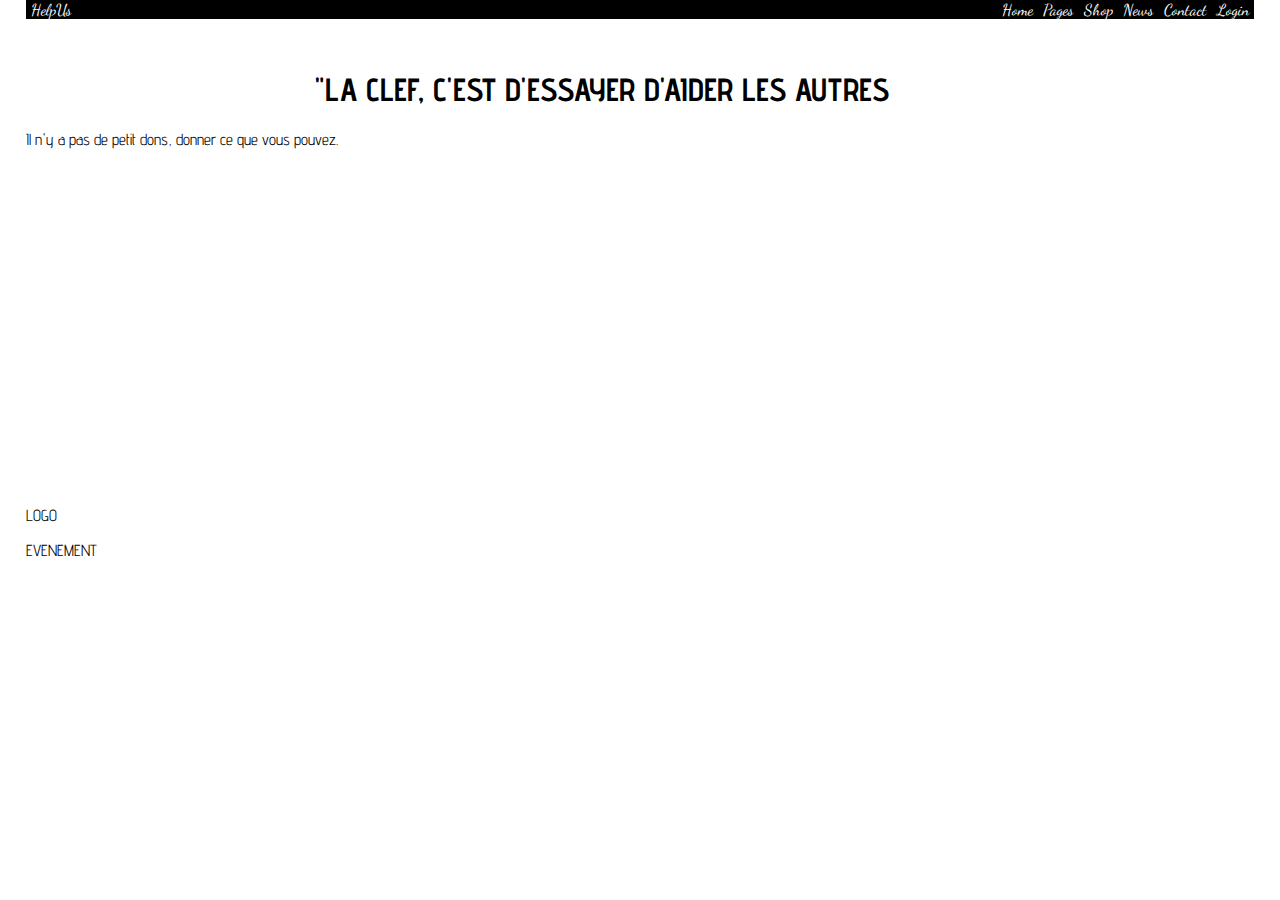
==== index.html @ 8c493d04 "html et css premiere ligne" ====
<!DOCTYPE html>
<html lang="fr">
  <head>
    <meta charset="UTF-8">
    <title>HelpUs</title>
    <link rel="stylesheet" href="style.css">
  </head>
  <body>
    <header>
      <nav class="nav">
        <a href="#helpus">HelpUs</a>
        <a href="#login">Login</a>
        <a href="#contact">Contact</a>
        <a href="#news">News</a>
        <a href="#shop">Shop</a>
        <a href="#pages">Pages</a>
        <a href="#home">Home</a>
      </nav>
    </header>
    <div class="imagePrincipale">
      <h1>"La clef, c'est d'essayer d'aider les autres</h1>
      <p>
        Il n'y a pas de petit dons, donner ce que vous pouvez.
      </p>
    </div>
    <aside class="logohumanitaire">
      <p>LOGO</p>
    </aside>
    <aside class="evenement">
      <p>EVENEMENT</p>
    </aside>
    <footer>

    </footer>
  </body>
</html>
---- style.css ----
@import url('https://fonts.googleapis.com/css2?family=Advent+Pro:wght@300&family=Dancing+Script:wght@500&display=swap');

body {
  font-family: 'advent Pro',sans-serif;
  padding: 0;
  margin: 0 2%;
}

h1{
  text-transform: uppercase;
  text-align: center;
  padding-top: 30px;
  font-size: 2em;
}
nav {
  background-color: black;
}

a{
  font-family: 'Dancing Script',sans-serif;
  text-decoration: none;
  padding: 0 5px;
  color: white;
}

a + a{
  float: right;
} 

.imagePrincipale{
  background: url(img/photoBack.jpg) no-repeat 50%;
  background-size: cover;
  height: 50vh;
  width: 90vw;
}
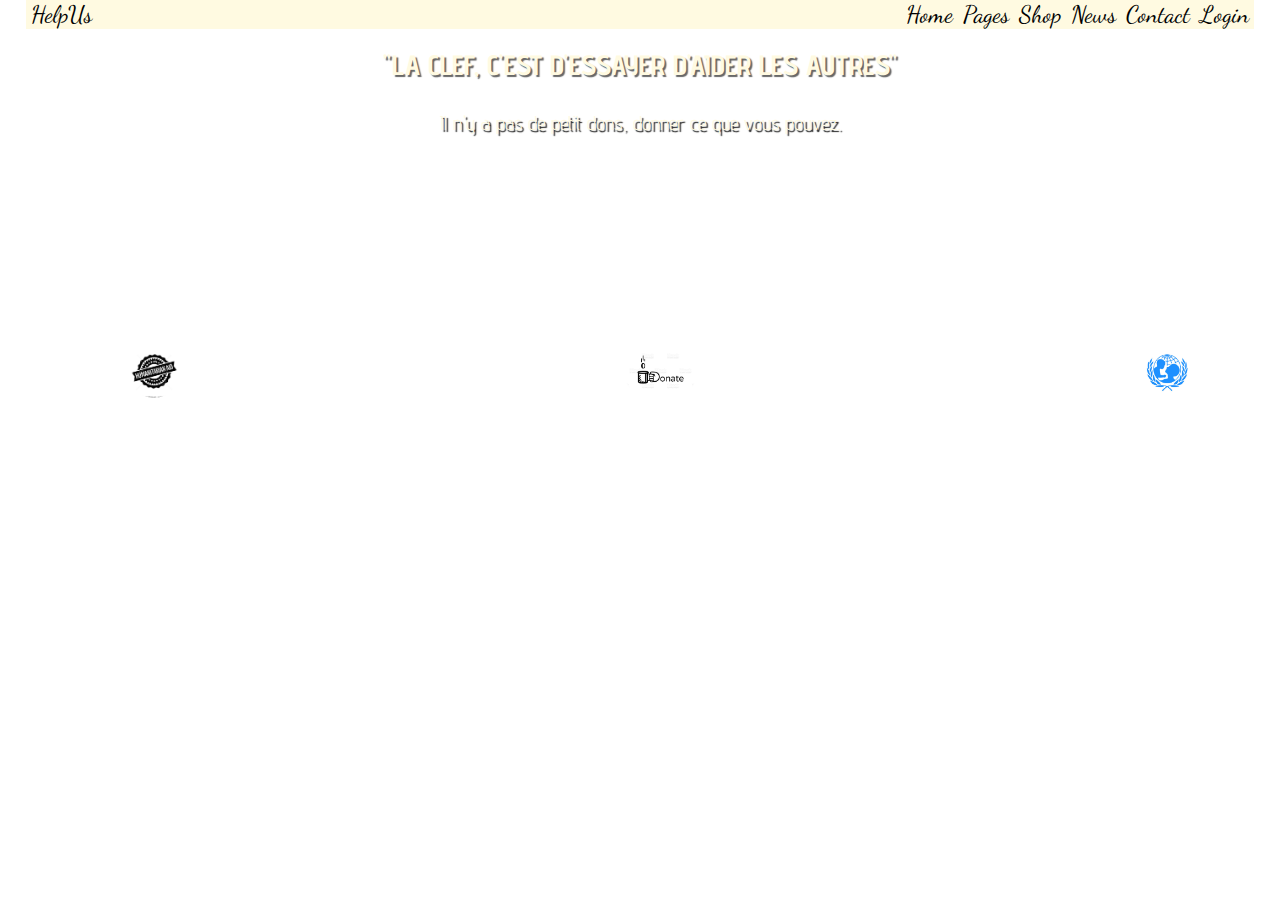
==== commit 133d3a90: "premiere parti de la firstPage" ====
--- a/index.html
+++ b/index.html
@@ -18,16 +18,20 @@
       </nav>
     </header>
     <div class="imagePrincipale">
-      <h1>"La clef, c'est d'essayer d'aider les autres</h1>
+      <h1>"La clef, c'est d'essayer d'aider les autres"</h1>
       <p>
         Il n'y a pas de petit dons, donner ce que vous pouvez.
       </p>
     </div>
     <aside class="logohumanitaire">
-      <p>LOGO</p>
+      <ul>
+        <li><a href="#"><img src="logo/aid.jpg" alt=""></a></li>
+        <li><a href="#"><img src="logo/donate.jpg" alt=""></a></li>
+        <li><a href="#"><img src="logo/unicef.jpg" alt=""></a></li>
+      </ul>
     </aside>
     <aside class="evenement">
-      <p>EVENEMENT</p>
+
     </aside>
     <footer>
 
--- a/style.css
+++ b/style.css
@@ -3,24 +3,35 @@
 body {
   font-family: 'advent Pro',sans-serif;
   padding: 0;
+  font-size: 14px;
   margin: 0 2%;
 }
 
 h1{
   text-transform: uppercase;
   text-align: center;
-  padding-top: 30px;
   font-size: 2em;
+  color: #FFFAE1;
+  text-shadow: 2px 2px 1px rgba(0,0,0,0.6);
+}
+.imagePrincipale p{
+  color: #FFFAE1;
+  font-size:20px ;
+  padding-top: 10px;
+  text-shadow: 2px 2px 1px rgba(0,0,0,0.9);
+  text-align: center;
 }
 nav {
-  background-color: black;
+  background-color: #FFFAE1;  
 }
 
 a{
   font-family: 'Dancing Script',sans-serif;
   text-decoration: none;
+  font-size: 24px;
   padding: 0 5px;
-  color: white;
+  color: black;
+  
 }
 
 a + a{
@@ -29,7 +40,24 @@
 
 .imagePrincipale{
   background: url(img/photoBack.jpg) no-repeat 50%;
-  background-size: cover;
-  height: 50vh;
-  width: 90vw;
-}+  background-size: contain;
+  min-height: 300px;
+  height: 100%;
+}
+
+.logohumanitaire img{  
+  max-height: 50px;
+  border-radius: 50%;
+}
+ul{
+  display: flex;
+  align-items: center;
+  justify-content: space-between;
+  margin: auto;
+}
+
+li{
+  list-style: none;
+  padding:0 5%;
+
+ }
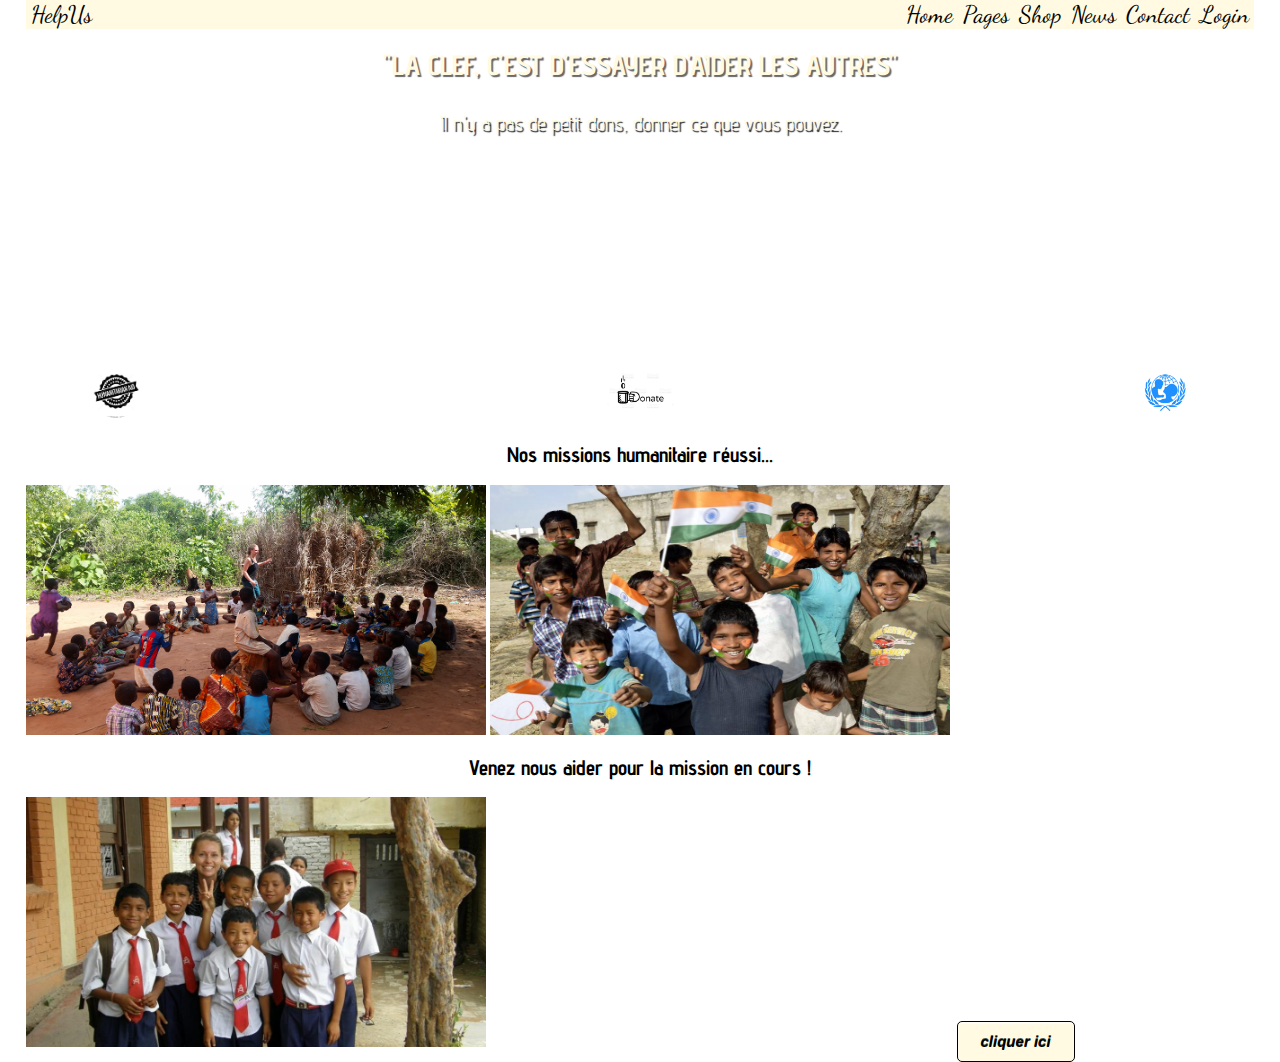
==== commit 80294ebc: "premier jet de la firstPage" ====
--- a/index.html
+++ b/index.html
@@ -31,7 +31,12 @@
       </ul>
     </aside>
     <aside class="evenement">
-
+      <h2>Nos missions humanitaire réussi...</h2>
+      <img src="Img/benin.jpg" alt="" >
+      <img src="Img/inde.jpg" alt="">
+      <h2>Venez nous aider pour la mission en cours !</h2>
+      <img src="Img/nepal.jpg" alt="">
+      <button onclick="window.location.href='/page2'">cliquer ici</button>
     </aside>
     <footer>
 
--- a/style.css
+++ b/style.css
@@ -54,10 +54,50 @@
   align-items: center;
   justify-content: space-between;
   margin: auto;
+  padding:20px 0 0 0;
 }
 
 li{
+
   list-style: none;
   padding:0 5%;
+ }
 
+ /* *****************EVENEMENT******************* */
+ h2{
+   text-align: center;
  }
+
+ .evenement img{  
+  min-width: 460px;
+  max-height: 250px;
+}
+
+button {
+  position: relative;
+  right: -38%;
+	box-shadow:inset 0px 1px 3px 0px #ffffff;
+	background:linear-gradient(to bottom, #fffae1 5%, #fffae1 100%);
+	background-color:#fffae1;
+	border-radius:5px;
+	border:1px solid #000000;
+	display:inline-block;
+	cursor:pointer;
+	color:#000000;
+	font-family:Arial;
+	font-size:15px;
+	font-weight:bold;
+	font-style:italic;
+  padding:11px 23px;
+  margin-top: 10px;
+	text-decoration:none;
+	text-shadow:0px -1px 0px #4f5e5c;
+}
+button:hover {
+	background:linear-gradient(to bottom, #fffae1 5%, #fffae1 100%);
+	background-color:#fffae1;
+}
+button:active {
+	position:relative;
+	top:1px;
+}
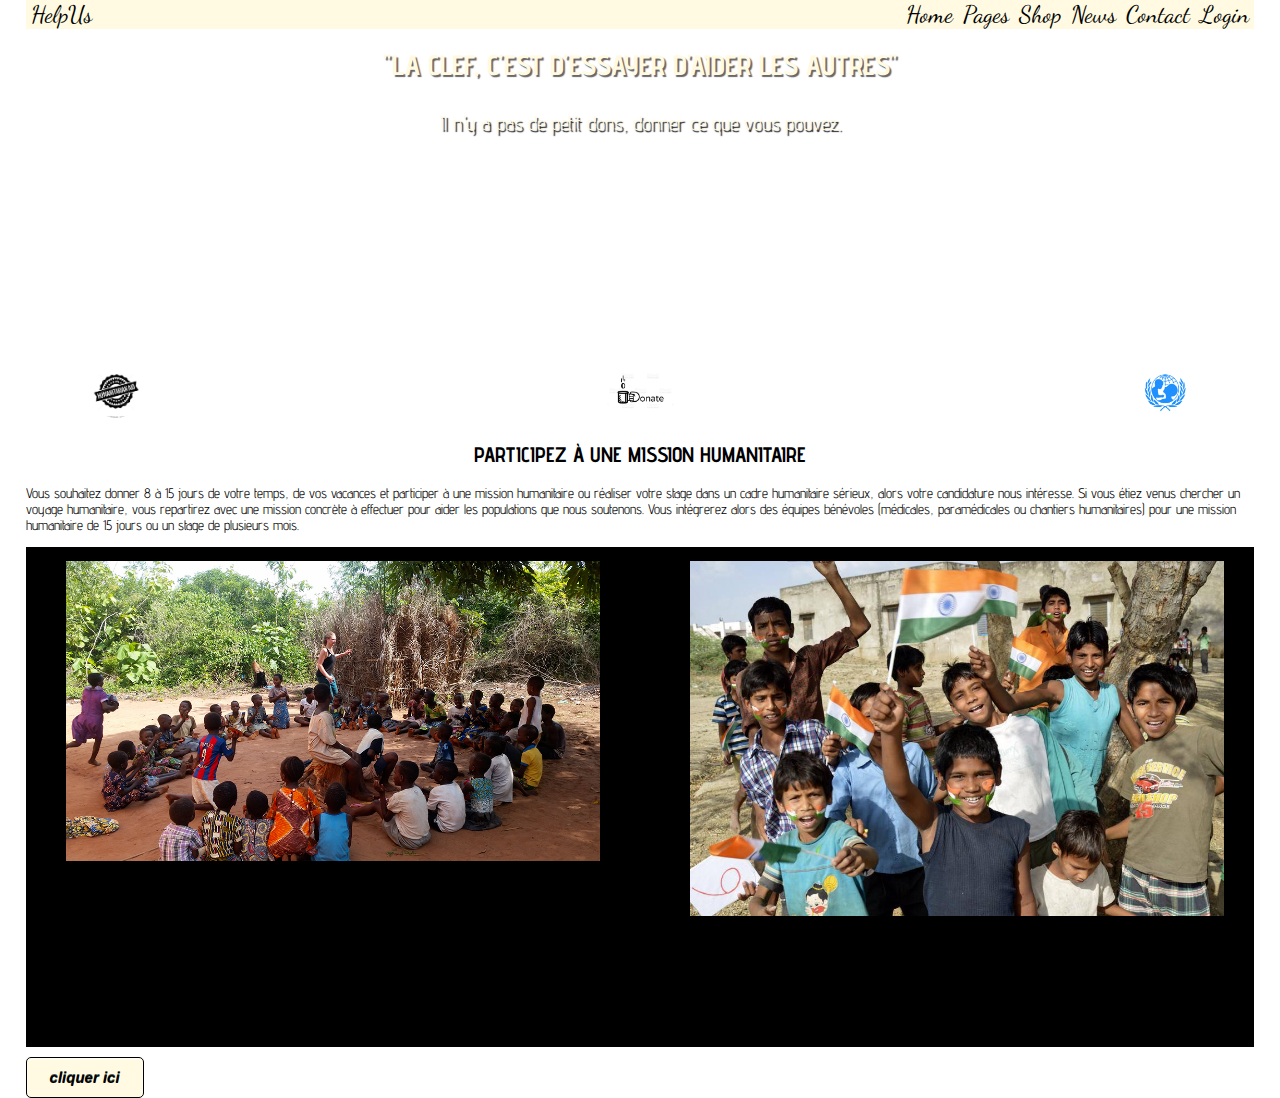
==== commit 5f0b1872: "finalisation page1" ====
--- a/index.html
+++ b/index.html
@@ -31,11 +31,28 @@
       </ul>
     </aside>
     <aside class="evenement">
-      <h2>Nos missions humanitaire réussi...</h2>
-      <img src="Img/benin.jpg" alt="" >
-      <img src="Img/inde.jpg" alt="">
-      <h2>Venez nous aider pour la mission en cours !</h2>
-      <img src="Img/nepal.jpg" alt="">
+      <h2>PARTICIPEZ À UNE MISSION HUMANITAIRE</h2>
+      <p>
+        Vous souhaitez donner 8 à 15 jours de votre temps, de vos vacances          et        participer à une mission humanitaire ou réaliser votre stage dans un cadre humanitaire sérieux, alors votre candidature nous intéresse.
+
+        Si vous étiez venus chercher un voyage humanitaire, vous repartirez avec une mission concrète à effectuer pour aider les populations que nous soutenons.
+        
+        Vous intégrerez alors des équipes bénévoles (médicales, paramédicales ou chantiers humanitaires) pour une mission humanitaire de 15 jours ou un stage de plusieurs mois.
+      </p>
+        <div class="wrapper">
+          <div>
+            <figure>
+              <img src="Img/benin.jpg" alt="" figure="BONJOUR">
+              <figcaption>Bénin</figcaption>
+            </figure>
+          </div>
+          <div>
+            <figure>
+              <img src="Img/inde.jpg" alt="" figcaption="BONJOUR">
+              <figcaption>Inde</figcaption>
+            </figure>
+          </div>
+        </div>
       <button onclick="window.location.href='/page2'">cliquer ici</button>
     </aside>
     <footer>
--- a/style.css
+++ b/style.css
@@ -68,20 +68,28 @@
    text-align: center;
  }
 
- .evenement img{  
-  min-width: 460px;
-  max-height: 250px;
+ .wrapper {
+  display: grid;
+  min-height: 500px;
+  width: 100%;
+  grid-template-columns: repeat(2,50%);
+  grid-gap: 10px;
+  background-color: black;
+  grid-template-rows: 50%;
+}
+
+ .evenement img{ 
+  width: 100%;
+  height: 100%;
 }
 
 button {
-  position: relative;
-  right: -38%;
+  display: block;
 	box-shadow:inset 0px 1px 3px 0px #ffffff;
 	background:linear-gradient(to bottom, #fffae1 5%, #fffae1 100%);
 	background-color:#fffae1;
 	border-radius:5px;
 	border:1px solid #000000;
-	display:inline-block;
 	cursor:pointer;
 	color:#000000;
 	font-family:Arial;
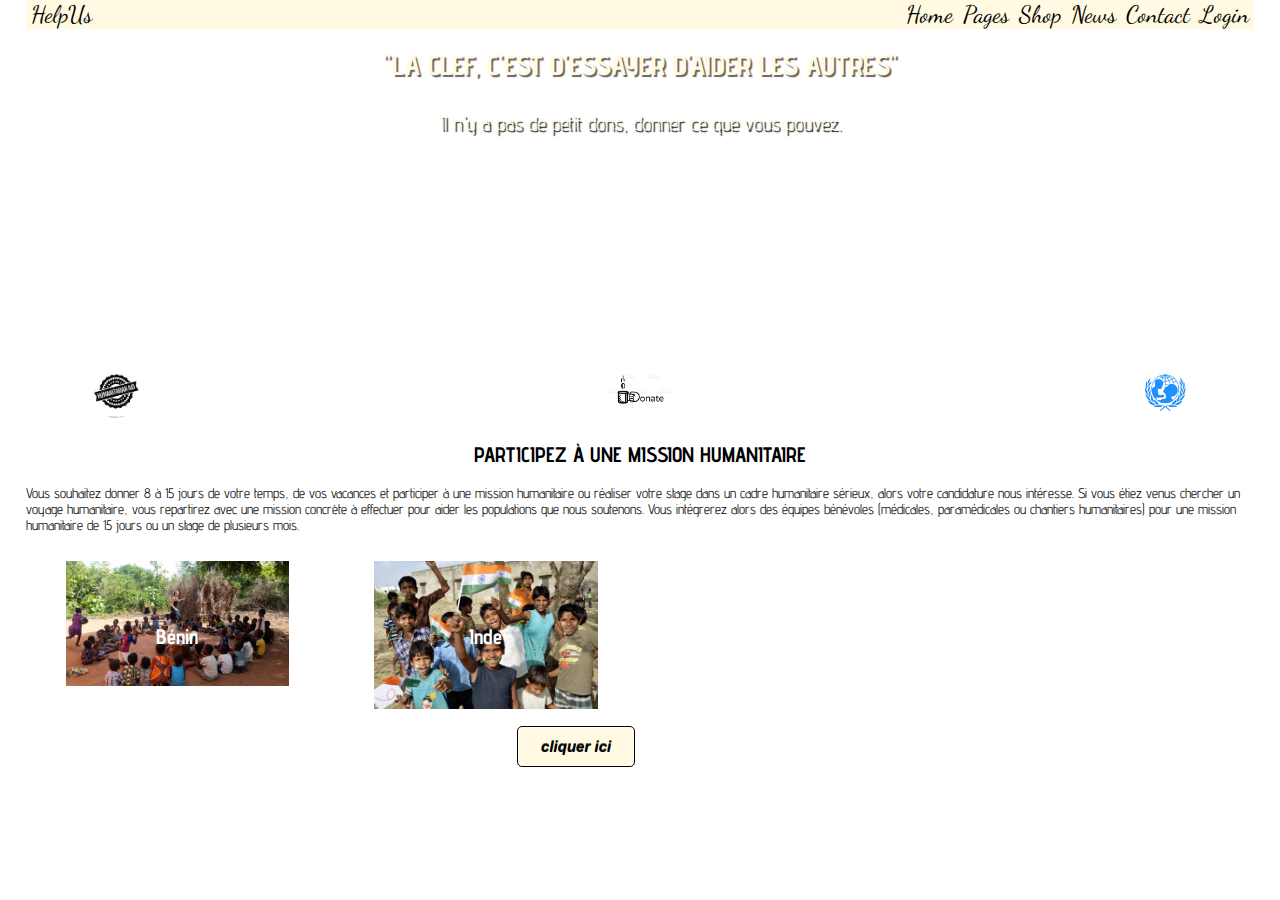
==== commit 3a8aae02: "fin premiere page" ====
--- a/index.html
+++ b/index.html
@@ -40,18 +40,14 @@
         Vous intégrerez alors des équipes bénévoles (médicales, paramédicales ou chantiers humanitaires) pour une mission humanitaire de 15 jours ou un stage de plusieurs mois.
       </p>
         <div class="wrapper">
-          <div>
-            <figure>
-              <img src="Img/benin.jpg" alt="" figure="BONJOUR">
+            <figure class="listing">
+              <img id="benin"src="Img/benin.jpg" alt="">
               <figcaption>Bénin</figcaption>
             </figure>
-          </div>
-          <div>
-            <figure>
-              <img src="Img/inde.jpg" alt="" figcaption="BONJOUR">
+            <figure class="listing">
+              <img id="inde" src="Img/inde.jpg" alt="" >
               <figcaption>Inde</figcaption>
             </figure>
-          </div>
         </div>
       <button onclick="window.location.href='/page2'">cliquer ici</button>
     </aside>
--- a/style.css
+++ b/style.css
@@ -70,21 +70,43 @@
 
  .wrapper {
   display: grid;
-  min-height: 500px;
-  width: 100%;
-  grid-template-columns: repeat(2,50%);
-  grid-gap: 10px;
-  background-color: black;
-  grid-template-rows: 50%;
+  grid-template-columns: repeat(auto-fill, minmax(300px, 1fr));
+  grid-gap: 5px;
+
 }
 
- .evenement img{ 
+ .wrapper img{ 
   width: 100%;
+  height: auto;
+}
+
+.listing{
+  position: relative;
+}
+
+figcaption{
+  position: absolute;
+  display: flex;
+  align-items: center;
+  justify-content: center;
+
+  color: white;
+  font-size: 1.5em;
+  font-weight: bold;
+  text-decoration: none;
+  top:0;
+  left: 0;
   height: 100%;
+  width: 100%;
+  
+   
+  /* position the text centrally*/
+
 }
 
 button {
-  display: block;
+  position: relative;
+  right: -40%;
 	box-shadow:inset 0px 1px 3px 0px #ffffff;
 	background:linear-gradient(to bottom, #fffae1 5%, #fffae1 100%);
 	background-color:#fffae1;
@@ -97,9 +119,9 @@
 	font-weight:bold;
 	font-style:italic;
   padding:11px 23px;
-  margin-top: 10px;
 	text-decoration:none;
-	text-shadow:0px -1px 0px #4f5e5c;
+  text-shadow:0px -1px 0px #4f5e5c;
+  
 }
 button:hover {
 	background:linear-gradient(to bottom, #fffae1 5%, #fffae1 100%);
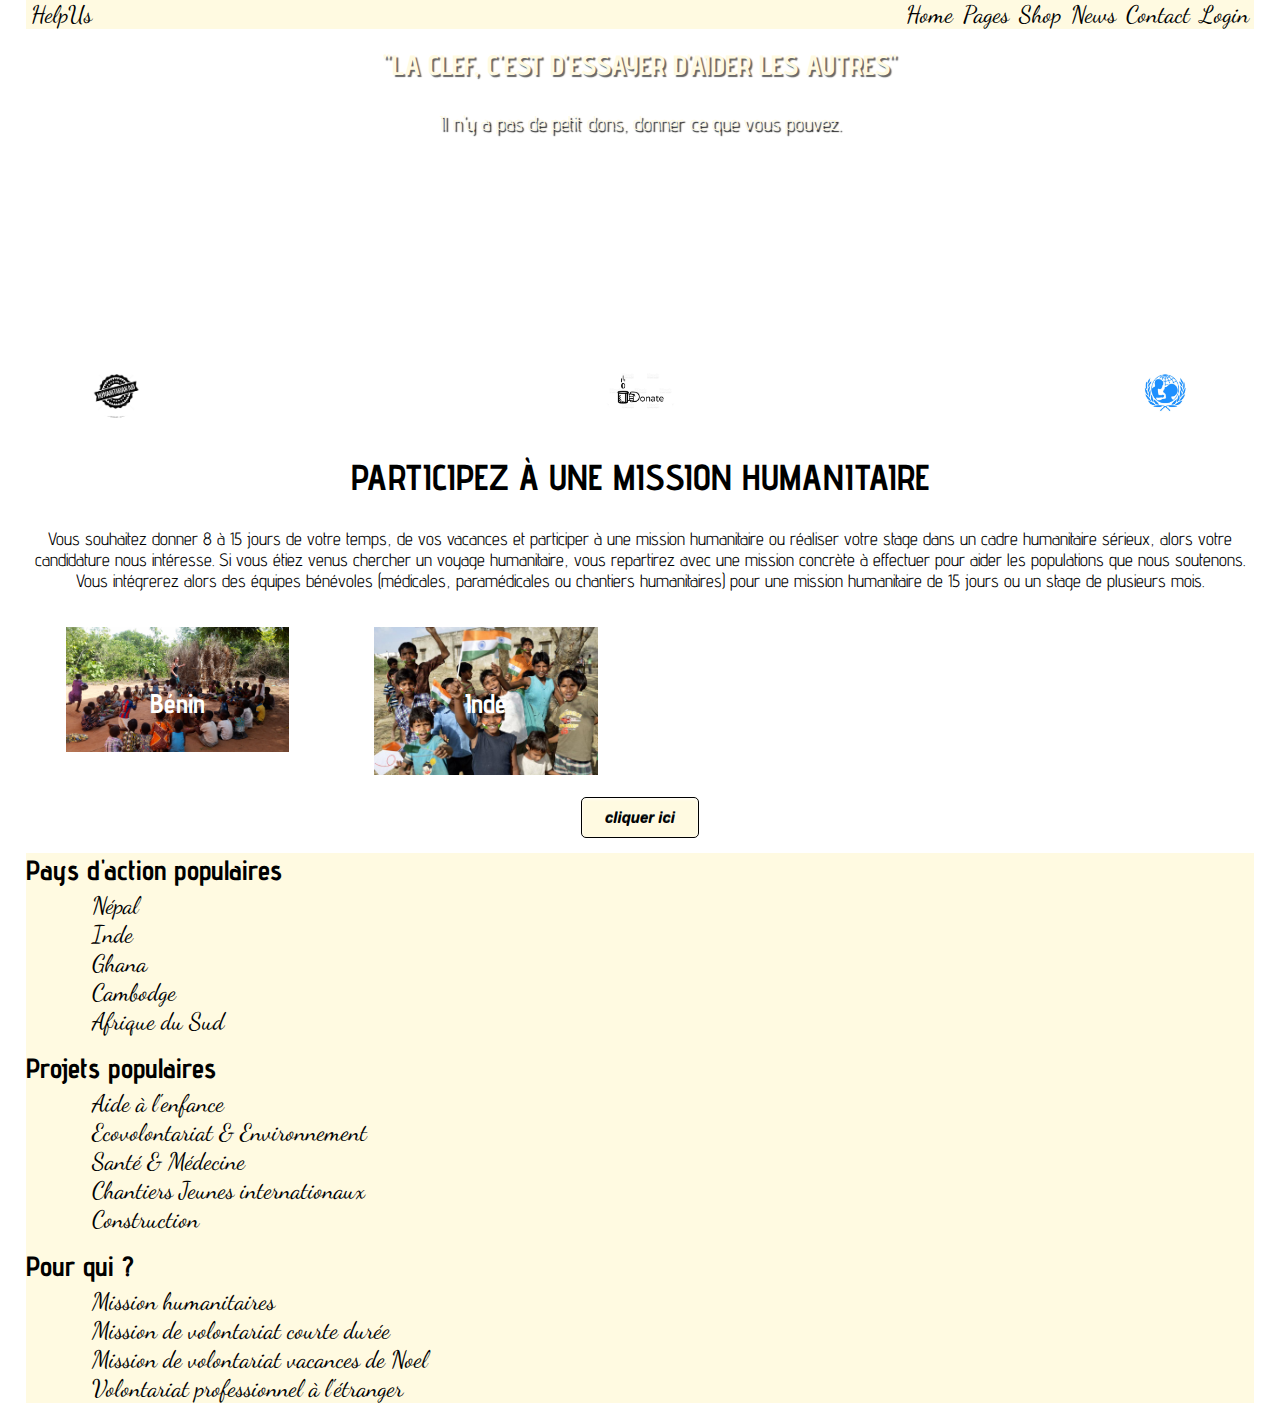
==== commit cbe605e0: "Fin page1 + footer" ====
--- a/index.html
+++ b/index.html
@@ -51,8 +51,36 @@
         </div>
       <button onclick="window.location.href='/page2'">cliquer ici</button>
     </aside>
-    <footer>
-
-    </footer>
   </body>
+  <footer class="footer">
+    <div>
+      <h6>Pays d'action populaires</h6>
+      <ul>
+        <li><a href="#">Népal </a></li>
+        <li><a href="#">Inde </a></li>
+        <li><a href="#">Ghana </a></li>
+        <li><a href="#">Cambodge </a></li>
+        <li><a href="#">Afrique du Sud </a></li>
+      </ul>
+    </div>
+    <div>
+      <h6>Projets populaires</h6>
+      <ul>
+        <li><a href="#">Aide à l'enfance </a></li>
+        <li><a href="#">Ecovolontariat & Environnement </a></li>
+        <li><a href="#">Santé & Médecine </a></li>
+        <li><a href="#">Chantiers Jeunes internationaux </a></li>
+        <li><a href="#">Construction </a></li>
+      </ul>
+    </div>
+    <div>
+      <h6>Pour qui ?</h6>
+      <ul>
+        <li><a href="#">Mission humanitaires </a></li>
+        <li><a href="#">Mission de volontariat courte durée </a></li>
+        <li><a href="#">Mission de volontariat vacances de Noel </a></li>
+        <li><a href="#">Volontariat professionnel à l'étranger </a></li>
+      </ul>
+    </div>
+  </footer>
 </html>--- a/style.css
+++ b/style.css
@@ -5,6 +5,7 @@
   padding: 0;
   font-size: 14px;
   margin: 0 2%;
+  background-color: white;
 }
 
 h1{
@@ -58,16 +59,18 @@
 }
 
 li{
-
   list-style: none;
   padding:0 5%;
  }
 
  /* *****************EVENEMENT******************* */
  h2{
+   font-size: 2em;
+ }
+ .evenement{
    text-align: center;
+   font-size: 18px;
  }
-
  .wrapper {
   display: grid;
   grid-template-columns: repeat(auto-fill, minmax(300px, 1fr));
@@ -98,15 +101,11 @@
   left: 0;
   height: 100%;
   width: 100%;
-  
-   
-  /* position the text centrally*/
-
 }
 
 button {
   position: relative;
-  right: -40%;
+  /* right: -40%; */
 	box-shadow:inset 0px 1px 3px 0px #ffffff;
 	background:linear-gradient(to bottom, #fffae1 5%, #fffae1 100%);
 	background-color:#fffae1;
@@ -131,3 +130,29 @@
 	position:relative;
 	top:1px;
 }
+
+/* *************************FOOTER******************* */
+footer{
+  background-color: #FFFAE1;
+  background-size: cover;
+}
+
+h6{
+  font-size: 2em;
+  margin:15px 0 0 0;
+}
+.footer ul{
+  display: flex;
+  flex-direction: column;
+  padding-top: 5px;
+}
+
+.footer li{
+  font-family: 'Dancing Script',sans-serif;
+  display: inline-block;
+  align-self: start;
+}
+
+.footer li:hover{
+  text-decoration: underline;
+}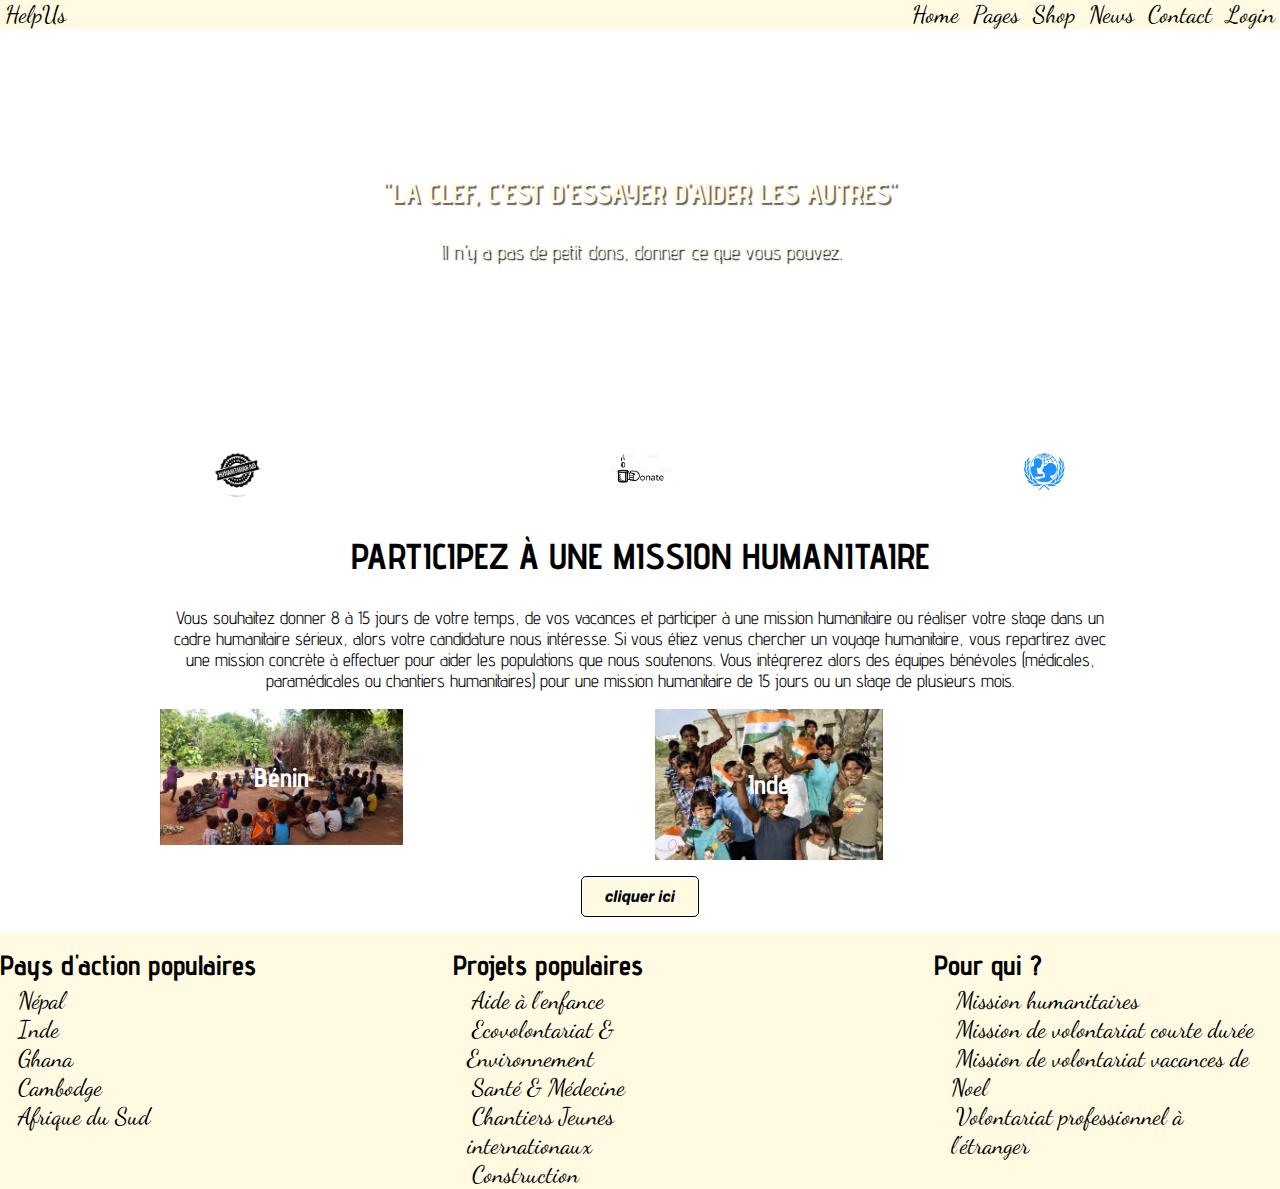
==== commit 76332cb8: "media query" ====
--- a/index.html
+++ b/index.html
@@ -7,80 +7,94 @@
   </head>
   <body>
     <header>
+      <div>
+        <a href="#helpus">HelpUs</a>
+      </div>
       <nav class="nav">
-        <a href="#helpus">HelpUs</a>
+        <a href="#home">Home</a>
+        <a href="#pages">Pages</a>
+        <a href="#shop">Shop</a>
+        <a href="#news">News</a>
+        <a href="#contact">Contact</a>
         <a href="#login">Login</a>
-        <a href="#contact">Contact</a>
-        <a href="#news">News</a>
-        <a href="#shop">Shop</a>
-        <a href="#pages">Pages</a>
-        <a href="#home">Home</a>
       </nav>
     </header>
     <div class="imagePrincipale">
       <h1>"La clef, c'est d'essayer d'aider les autres"</h1>
-      <p>
-        Il n'y a pas de petit dons, donner ce que vous pouvez.
-      </p>
+      <p>Il n'y a pas de petit dons, donner ce que vous pouvez. </p>
     </div>
-    <aside class="logohumanitaire">
-      <ul>
-        <li><a href="#"><img src="logo/aid.jpg" alt=""></a></li>
-        <li><a href="#"><img src="logo/donate.jpg" alt=""></a></li>
-        <li><a href="#"><img src="logo/unicef.jpg" alt=""></a></li>
-      </ul>
-    </aside>
-    <aside class="evenement">
-      <h2>PARTICIPEZ À UNE MISSION HUMANITAIRE</h2>
-      <p>
-        Vous souhaitez donner 8 à 15 jours de votre temps, de vos vacances          et        participer à une mission humanitaire ou réaliser votre stage dans un cadre humanitaire sérieux, alors votre candidature nous intéresse.
+    <main>
+      <section class="logohumanitaire">
+        <ul>
+          <li><a href="#"><img src="logo/aid.jpg" alt=""></a></li>
+          <li><a href="#"><img src="logo/donate.jpg" alt=""></a></li>
+          <li><a href="#"><img src="logo/unicef.jpg" alt=""></a></li>
+        </ul>
+      </section>
+      <section class="evenement">
+        <h2>PARTICIPEZ À UNE MISSION HUMANITAIRE</h2>
+        <p>
+          Vous souhaitez donner 8 à 15 jours de votre temps, de vos vacances          et        participer à une mission humanitaire ou réaliser votre stage dans un cadre humanitaire sérieux, alors votre candidature nous intéresse.
 
-        Si vous étiez venus chercher un voyage humanitaire, vous repartirez avec une mission concrète à effectuer pour aider les populations que nous soutenons.
-        
-        Vous intégrerez alors des équipes bénévoles (médicales, paramédicales ou chantiers humanitaires) pour une mission humanitaire de 15 jours ou un stage de plusieurs mois.
-      </p>
-        <div class="wrapper">
-            <figure class="listing">
-              <img id="benin"src="Img/benin.jpg" alt="">
-              <figcaption>Bénin</figcaption>
-            </figure>
-            <figure class="listing">
-              <img id="inde" src="Img/inde.jpg" alt="" >
-              <figcaption>Inde</figcaption>
-            </figure>
-        </div>
-      <button onclick="window.location.href='/page2'">cliquer ici</button>
-    </aside>
+          Si vous étiez venus chercher un voyage humanitaire, vous repartirez avec une mission concrète à effectuer pour aider les populations que nous soutenons.
+          
+          Vous intégrerez alors des équipes bénévoles (médicales, paramédicales ou chantiers humanitaires) pour une mission humanitaire de 15 jours ou un stage de plusieurs mois.
+        </p>
+          <div class="img_article">
+            <div>
+              <figure class="listing">
+                <img id="benin"src="Img/benin.jpg" alt="">
+                <figcaption>Bénin</figcaption>
+              </figure>
+            </div>
+            <div>
+              <figure class="listing">
+                <img id="inde" src="Img/inde.jpg" alt="" >
+                <figcaption>Inde</figcaption>
+              </figure>
+            </div>
+              <!-- <figure class="listing">
+                <img id="benin"src="Img/benin.jpg" alt="">
+                <figcaption>Bénin</figcaption>
+              </figure>
+              <figure class="listing">
+                <img id="inde" src="Img/inde.jpg" alt="" >
+                <figcaption>Inde</figcaption>
+              </figure> -->
+          </div>
+        <button onclick="window.location.href='C:/Users/FiercePC/Desktop/FirstSite/Page2.html'">cliquer ici</button>
+        </section>
+    </main>
+    <footer class="footer">
+      <div>
+        <h6>Pays d'action populaires</h6>
+        <ul>
+          <li><a href="#">Népal </a></li>
+          <li><a href="#">Inde </a></li>
+          <li><a href="#">Ghana </a></li>
+          <li><a href="#">Cambodge </a></li>
+          <li><a href="#">Afrique du Sud </a></li>
+        </ul>
+      </div>
+      <div>
+        <h6>Projets populaires</h6>
+        <ul>
+          <li><a href="#">Aide à l'enfance </a></li>
+          <li><a href="#">Ecovolontariat & Environnement </a></li>
+          <li><a href="#">Santé & Médecine </a></li>
+          <li><a href="#">Chantiers Jeunes internationaux </a></li>
+          <li><a href="#">Construction </a></li>
+        </ul>
+      </div>
+      <div>
+        <h6>Pour qui ?</h6>
+        <ul>
+          <li><a href="#">Mission humanitaires </a></li>
+          <li><a href="#">Mission de volontariat courte durée </a></li>
+          <li><a href="#">Mission de volontariat vacances de Noel </a></li>
+          <li><a href="#">Volontariat professionnel à l'étranger </a></li>
+        </ul>
+      </div>
+    </footer>
   </body>
-  <footer class="footer">
-    <div>
-      <h6>Pays d'action populaires</h6>
-      <ul>
-        <li><a href="#">Népal </a></li>
-        <li><a href="#">Inde </a></li>
-        <li><a href="#">Ghana </a></li>
-        <li><a href="#">Cambodge </a></li>
-        <li><a href="#">Afrique du Sud </a></li>
-      </ul>
-    </div>
-    <div>
-      <h6>Projets populaires</h6>
-      <ul>
-        <li><a href="#">Aide à l'enfance </a></li>
-        <li><a href="#">Ecovolontariat & Environnement </a></li>
-        <li><a href="#">Santé & Médecine </a></li>
-        <li><a href="#">Chantiers Jeunes internationaux </a></li>
-        <li><a href="#">Construction </a></li>
-      </ul>
-    </div>
-    <div>
-      <h6>Pour qui ?</h6>
-      <ul>
-        <li><a href="#">Mission humanitaires </a></li>
-        <li><a href="#">Mission de volontariat courte durée </a></li>
-        <li><a href="#">Mission de volontariat vacances de Noel </a></li>
-        <li><a href="#">Volontariat professionnel à l'étranger </a></li>
-      </ul>
-    </div>
-  </footer>
 </html>--- a/style.css
+++ b/style.css
@@ -4,7 +4,7 @@
   font-family: 'advent Pro',sans-serif;
   padding: 0;
   font-size: 14px;
-  margin: 0 2%;
+  margin: 0;
   background-color: white;
 }
 
@@ -22,7 +22,10 @@
   text-shadow: 2px 2px 1px rgba(0,0,0,0.9);
   text-align: center;
 }
-nav {
+
+header {
+  display: flex;
+  justify-content: space-between;
   background-color: #FFFAE1;  
 }
 
@@ -31,25 +34,30 @@
   text-decoration: none;
   font-size: 24px;
   padding: 0 5px;
-  color: black;
-  
-}
-
-a + a{
+  color: black; 
+}
+
+/* a + a{
   float: right;
-} 
+}  */
 
 .imagePrincipale{
-  background: url(img/photoBack.jpg) no-repeat 50%;
-  background-size: contain;
-  min-height: 300px;
-  height: 100%;
+  background: url(img/photoBack.jpg) center/cover no-repeat ;
+  padding: 8rem 0;
 }
 
 .logohumanitaire img{  
   max-height: 50px;
   border-radius: 50%;
 }
+
+main{
+  width: 96%;
+  max-width: 60rem;
+  margin:auto;
+  padding:1rem 0;
+}
+
 ul{
   display: flex;
   align-items: center;
@@ -67,26 +75,51 @@
  h2{
    font-size: 2em;
  }
+
  .evenement{
    text-align: center;
    font-size: 18px;
  }
- .wrapper {
+
+/* .wrapper {
   display: grid;
   grid-template-columns: repeat(auto-fill, minmax(300px, 1fr));
   grid-gap: 5px;
-
-}
-
- .wrapper img{ 
-  width: 100%;
-  height: auto;
+} */
+
+ .img_article img{ 
+  display: block;
+  width: 100%;
+  height: 100%;
 }
 
 .listing{
+  display: block;
   position: relative;
-}
-
+  width: 100%;
+  margin:0 0 1rem 0;
+  overflow: hidden;
+}
+.listing::before,.listing::after{
+  content:"";
+  display: block;
+  position:absolute;
+  top:0;
+  left:0;
+  width: 100%;
+  height: 100%;
+  background:rgba(0, 0, 0, .5);
+  transition:all .3s ease ;
+}
+.listing::before{
+  transform:translateX(-100%);
+}
+.listing::after{
+  transform: translateX(100%);
+}
+.img_article >div:hover .listing::before,.img_article >div:hover .listing::after{
+  transform: translateX(0);
+}
 figcaption{
   position: absolute;
   display: flex;
@@ -119,13 +152,14 @@
 	font-style:italic;
   padding:11px 23px;
 	text-decoration:none;
-  text-shadow:0px -1px 0px #4f5e5c;
-  
-}
+  text-shadow:0px -1px 0px #4f5e5c;  
+}
+
 button:hover {
 	background:linear-gradient(to bottom, #fffae1 5%, #fffae1 100%);
 	background-color:#fffae1;
 }
+
 button:active {
 	position:relative;
 	top:1px;
@@ -141,6 +175,7 @@
   font-size: 2em;
   margin:15px 0 0 0;
 }
+
 .footer ul{
   display: flex;
   flex-direction: column;
@@ -155,4 +190,42 @@
 
 .footer li:hover{
   text-decoration: underline;
-}+}
+
+/* ************************* Second Page**************** */
+.article img{ 
+  width: 100%;
+  height: auto;
+  border: none;
+}
+
+.article a{
+  width: 50%;
+  height: 50%;
+}
+
+ .article__figure-img{
+  margin: 0;
+}
+
+.bloc{
+  background: #d7eeff; /*si on veut une couleur de fond*/
+  margin-bottom: 10px; /*espace entre les blocs*/
+  width: 350px; /*largeur du bloc image + texte*/
+  }
+
+  .savoir_plus:hover{
+    text-decoration: underline;
+    color: blue;
+  }
+  
+  @media screen and (min-width: 800px){
+    .img_article,.footer{
+      display: flex;
+      justify-content: space-between;
+    }
+
+    .listing {
+      width: 49%;
+    }
+  }
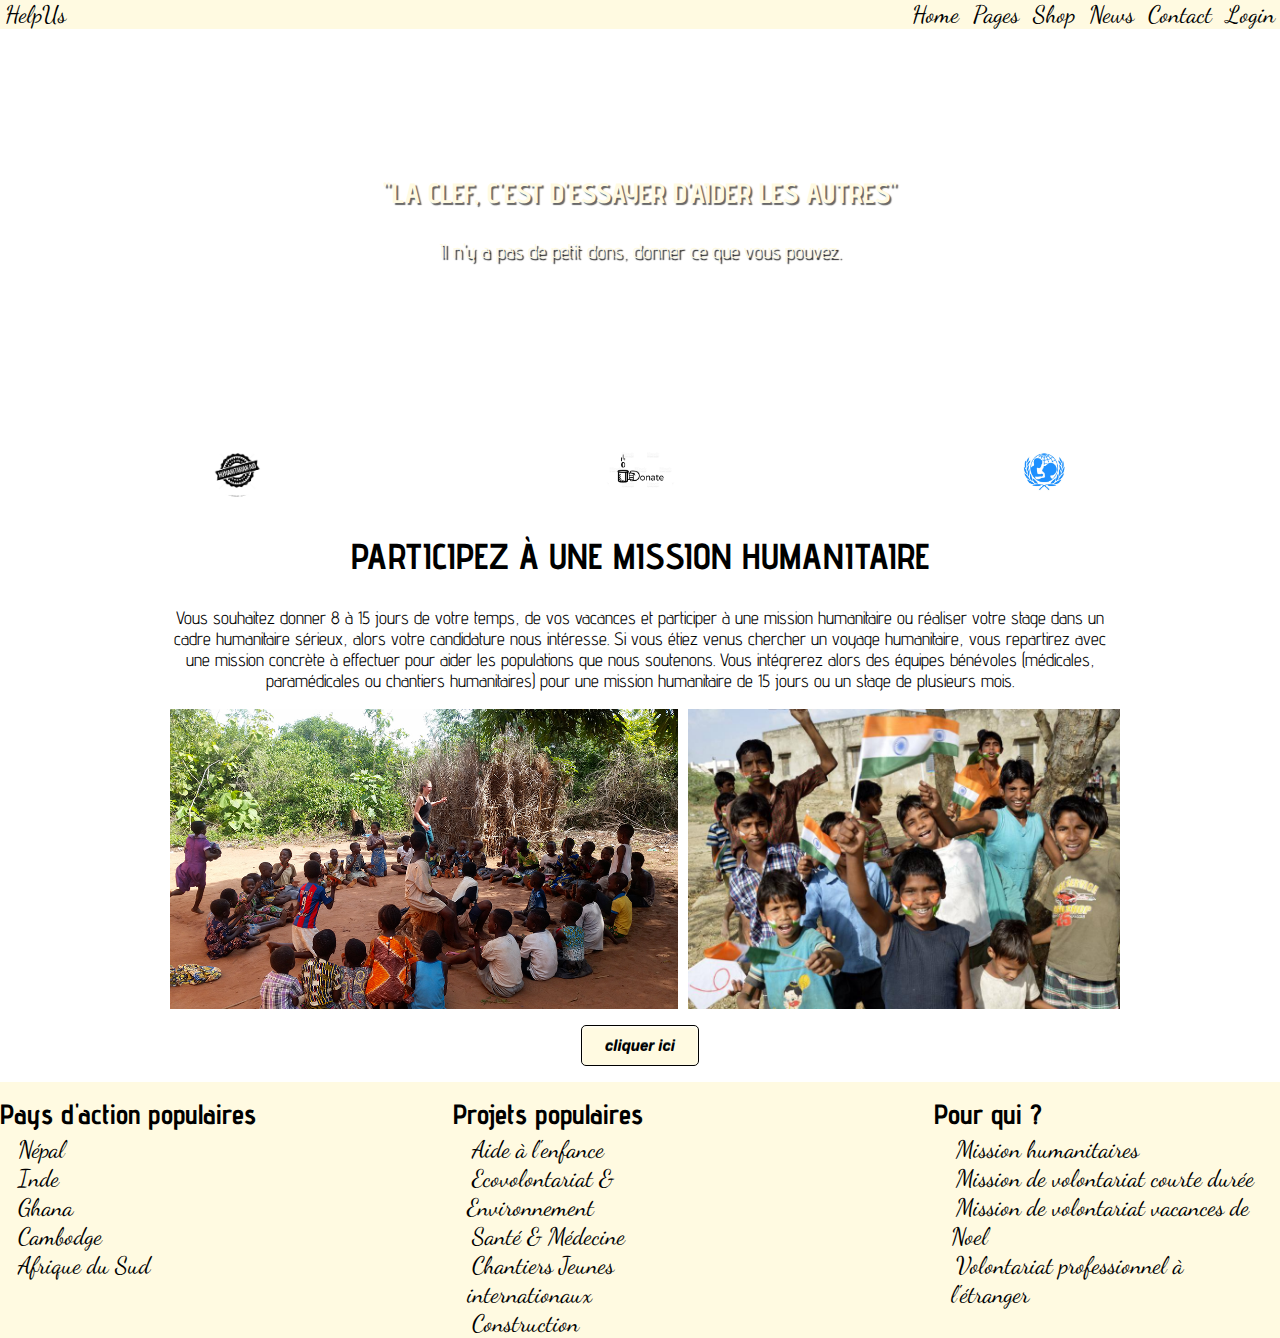
==== commit 112b3457: "Fin de mise en page" ====
--- a/index.html
+++ b/index.html
@@ -43,24 +43,16 @@
           <div class="img_article">
             <div>
               <figure class="listing">
-                <img id="benin"src="Img/benin.jpg" alt="">
+                <img class="img_presentation" id="benin"src="Img/benin.jpg" alt="">
                 <figcaption>Bénin</figcaption>
               </figure>
             </div>
             <div>
               <figure class="listing">
-                <img id="inde" src="Img/inde.jpg" alt="" >
+                <img class="img_presentation" id="inde" src="Img/inde.jpg" alt="" >
                 <figcaption>Inde</figcaption>
               </figure>
             </div>
-              <!-- <figure class="listing">
-                <img id="benin"src="Img/benin.jpg" alt="">
-                <figcaption>Bénin</figcaption>
-              </figure>
-              <figure class="listing">
-                <img id="inde" src="Img/inde.jpg" alt="" >
-                <figcaption>Inde</figcaption>
-              </figure> -->
           </div>
         <button onclick="window.location.href='C:/Users/FiercePC/Desktop/FirstSite/Page2.html'">cliquer ici</button>
         </section>
--- a/style.css
+++ b/style.css
@@ -81,16 +81,12 @@
    font-size: 18px;
  }
 
-/* .wrapper {
-  display: grid;
-  grid-template-columns: repeat(auto-fill, minmax(300px, 1fr));
-  grid-gap: 5px;
-} */
 
  .img_article img{ 
   display: block;
   width: 100%;
   height: 100%;
+  transition: ease-in .2s;
 }
 
 .listing{
@@ -98,27 +94,15 @@
   position: relative;
   width: 100%;
   margin:0 0 1rem 0;
-  overflow: hidden;
-}
-.listing::before,.listing::after{
-  content:"";
-  display: block;
-  position:absolute;
-  top:0;
-  left:0;
-  width: 100%;
-  height: 100%;
-  background:rgba(0, 0, 0, .5);
-  transition:all .3s ease ;
-}
-.listing::before{
-  transform:translateX(-100%);
-}
-.listing::after{
-  transform: translateX(100%);
-}
-.img_article >div:hover .listing::before,.img_article >div:hover .listing::after{
-  transform: translateX(0);
+  overflow: hidden; 
+}
+
+.img_article>div:hover figcaption{
+  transform: translateY(0);
+} 
+
+.img_article>div:hover img{
+  transform: scale(1.5) rotate(5deg);
 }
 figcaption{
   position: absolute;
@@ -134,6 +118,8 @@
   left: 0;
   height: 100%;
   width: 100%;
+  transform: translateY(100%);
+  transition: ease-in .2s;
 }
 
 button {
@@ -225,7 +211,22 @@
       justify-content: space-between;
     }
 
-    .listing {
-      width: 49%;
+    .img_article {
+      width: 100%;
+    }
+    .img_presentation{
+      min-height: 300px;
+      max-height: 300px;
+      margin: 0 10px;
+    }
+    .article__figure-img{
+
+    }
+    .article {
+      display: flex; 
+    }  
+
+    .detail_article{
+      margin: 2px;
     }
   }
